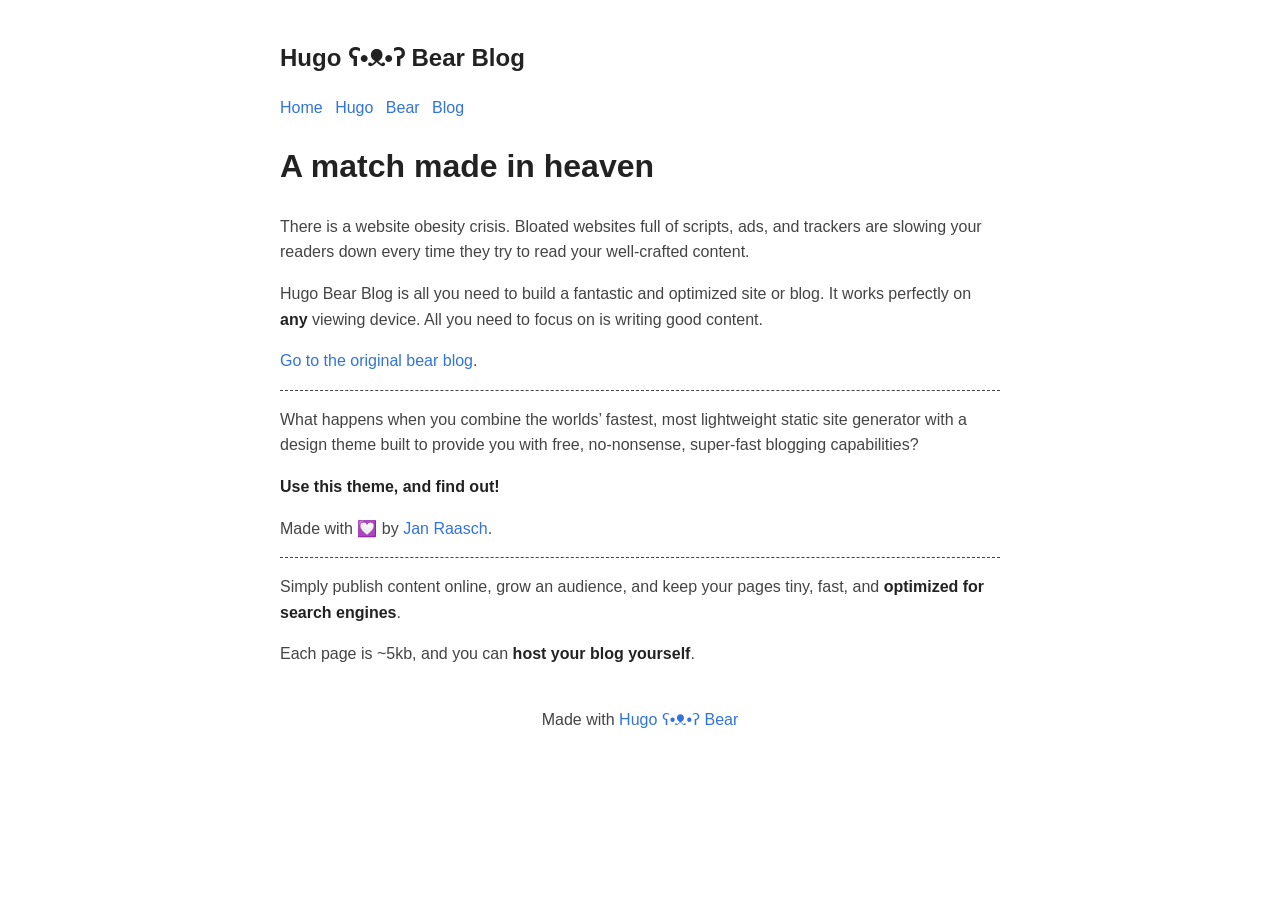
==== public/index.html @ 9f9bbf8c "Migrate to hugo bearblog" ====
<!DOCTYPE html>
<html lang="en-US">

<head>
	<meta name="generator" content="Hugo 0.161.1"><script src="/livereload.js?mindelay=10&amp;v=2&amp;port=1313&amp;path=livereload" data-no-instant defer></script>
  <meta http-equiv="X-Clacks-Overhead" content="GNU Terry Pratchett" />
  <meta charset="utf-8">
  <meta name="viewport" content="width=device-width, initial-scale=1.0" />
<link rel="shortcut icon" href="http://localhost:1313/images/favicon.png" />
<title>Home | Hugo ʕ•ᴥ•ʔ Bear Blog</title>
<meta name="title" content="Home" />
<meta name="description" content="Hugo &#43; Bear = :heart:" />
<meta name="keywords" content="markdown,syntax," />


<meta property="og:url" content="http://localhost:1313/">
  <meta property="og:site_name" content="Hugo ʕ•ᴥ•ʔ Bear Blog">
  <meta property="og:title" content="Home">
  <meta property="og:description" content="A match made in heaven There is a website obesity crisis. Bloated websites full of scripts, ads, and trackers are slowing your readers down every time they try to read your well-crafted content.
Hugo Bear Blog is all you need to build a fantastic and optimized site or blog. It works perfectly on any viewing device. All you need to focus on is writing good content.
Go to the original bear blog.">
  <meta property="og:locale" content="en_US">
  <meta property="og:type" content="website">
    <meta property="og:image" content="http://localhost:1313/images/share.png">




  <meta name="twitter:card" content="summary_large_image">
  <meta name="twitter:image" content="http://localhost:1313/images/share.png">
  <meta name="twitter:title" content="Home">
  <meta name="twitter:description" content="A match made in heaven There is a website obesity crisis. Bloated websites full of scripts, ads, and trackers are slowing your readers down every time they try to read your well-crafted content.
Hugo Bear Blog is all you need to build a fantastic and optimized site or blog. It works perfectly on any viewing device. All you need to focus on is writing good content.
Go to the original bear blog.">




  <meta itemprop="name" content="Home">
  <meta itemprop="description" content="A match made in heaven There is a website obesity crisis. Bloated websites full of scripts, ads, and trackers are slowing your readers down every time they try to read your well-crafted content.
Hugo Bear Blog is all you need to build a fantastic and optimized site or blog. It works perfectly on any viewing device. All you need to focus on is writing good content.
Go to the original bear blog.">
  <meta itemprop="datePublished" content="2020-01-03T00:00:00+00:00">
  <meta itemprop="dateModified" content="2020-01-03T00:00:00+00:00">
  <meta itemprop="wordCount" content="140">
  <meta itemprop="image" content="http://localhost:1313/images/share.png">
<meta name="referrer" content="no-referrer-when-downgrade" />

  <link rel="alternate" type="application/rss+xml" href="http://localhost:1313/index.xml" title="Hugo ʕ•ᴥ•ʔ Bear Blog" />
  <style>
  :root {
    --width: 720px;
    --font-main: Verdana, sans-serif;
    --font-secondary: Verdana, sans-serif;
    --font-scale: 1em;
    --background-color: #fff;
    --heading-color: #222;
    --text-color: #444;
    --link-color: #3273dc;
    --visited-color: #8b6fcb;
    --blockquote-color: #222;
  }

  @media (prefers-color-scheme: dark) {
    :root {
      --background-color: #01242e;
      --heading-color: #eee;
      --text-color: #ddd;
      --link-color: #8cc2dd;
      --visited-color: #8b6fcb;
      --blockquote-color: #ccc;
    }
  }

  body {
    font-family: var(--font-secondary);
    font-size: var(--font-scale);
    margin: auto;
    padding: 20px;
    max-width: var(--width);
    text-align: left;
    background-color: var(--background-color);
    word-wrap: break-word;
    overflow-wrap: break-word;
    line-height: 1.5;
    color: var(--text-color);
  }

  h1,
  h2,
  h3,
  h4,
  h5,
  h6 {
    font-family: var(--font-main);
    color: var(--heading-color);
  }

  a {
    color: var(--link-color);
    cursor: pointer;
    text-decoration: none;
  }

  a:hover {
    text-decoration: underline;
  }

  nav a {
    margin-right: 8px;
  }

  strong,
  b {
    color: var(--heading-color);
  }

  button {
    margin: 0;
    cursor: pointer;
  }

  time {
    font-family: monospace;
    font-style: normal;
    font-size: 15px;
  }

  main {
    line-height: 1.6;
  }

  table {
    width: 100%;
  }

  hr {
    border: 0;
    border-top: 1px dashed;
  }

  img {
    max-width: 100%;
  }

  code {
    font-family: monospace;
    padding: 2px;
    border-radius: 3px;
  }

  blockquote {
    border-left: 1px solid #999;
    color: var(--blockquote-color);
    padding-left: 20px;
    font-style: italic;
  }

  footer {
    padding: 25px 0;
    text-align: center;
  }

  .title:hover {
    text-decoration: none;
  }

  .title h1 {
    font-size: 1.5em;
  }

  .inline {
    width: auto !important;
  }

  .highlight,
  .code {
    border-radius: 3px;
    margin-block-start: 1em;
    margin-block-end: 1em;
    overflow-x: auto;
  }

  .highlight pre,
  .code pre {
    min-width: 100%;
    width: max-content;
  }

   
  ul.blog-posts {
    list-style-type: none;
    padding: unset;
  }

  ul.blog-posts li {
    display: flex;
  }

  ul.blog-posts li span {
    flex: 0 0 130px;
  }

  ul.blog-posts li a:visited {
    color: var(--visited-color);
  }

</style>

</head>

<body>
  <header><a href="/" class="title">
  <h2>Hugo ʕ•ᴥ•ʔ Bear Blog</h2>
</a>
<nav>
<a href="/">Home</a>

<a href="/hugo/">Hugo</a>

<a href="/bear/">Bear</a>

<a href="/blog/">Blog</a>

</nav>
</header>
  <main>
<h1 id="a-match-made-in-heaven">A match made in heaven</h1>
<p>There is a website obesity crisis. Bloated websites full of scripts, ads, and trackers are slowing your readers down every time they try to read your well-crafted content.</p>
<p>Hugo Bear Blog is all you need to build a fantastic and optimized site or blog. It works perfectly on <strong>any</strong> viewing device. All you need to focus on is writing good content.</p>
<p><a href="https://bearblog.dev/">Go to the original bear blog</a>.</p>
<hr>
<p>What happens when you combine the worlds&rsquo; fastest, most lightweight static site generator with a design theme built to provide you with free, no-nonsense, super-fast blogging capabilities?</p>
<p><strong>Use this theme, and find out!</strong></p>
<p>Made with 💟 by <a href="https://www.janraasch.com">Jan Raasch</a>.</p>
<hr>
<p>Simply publish content online, grow an audience, and keep your pages tiny, fast, and <strong>optimized for search engines</strong>.</p>
<p>Each page is ~5kb, and you can <strong>host your blog yourself</strong>.</p>


  </main>
  <footer>Made with <a href="https://github.com/janraasch/hugo-bearblog/">Hugo ʕ•ᴥ•ʔ Bear</a>
</footer>

  
</body>

</html>
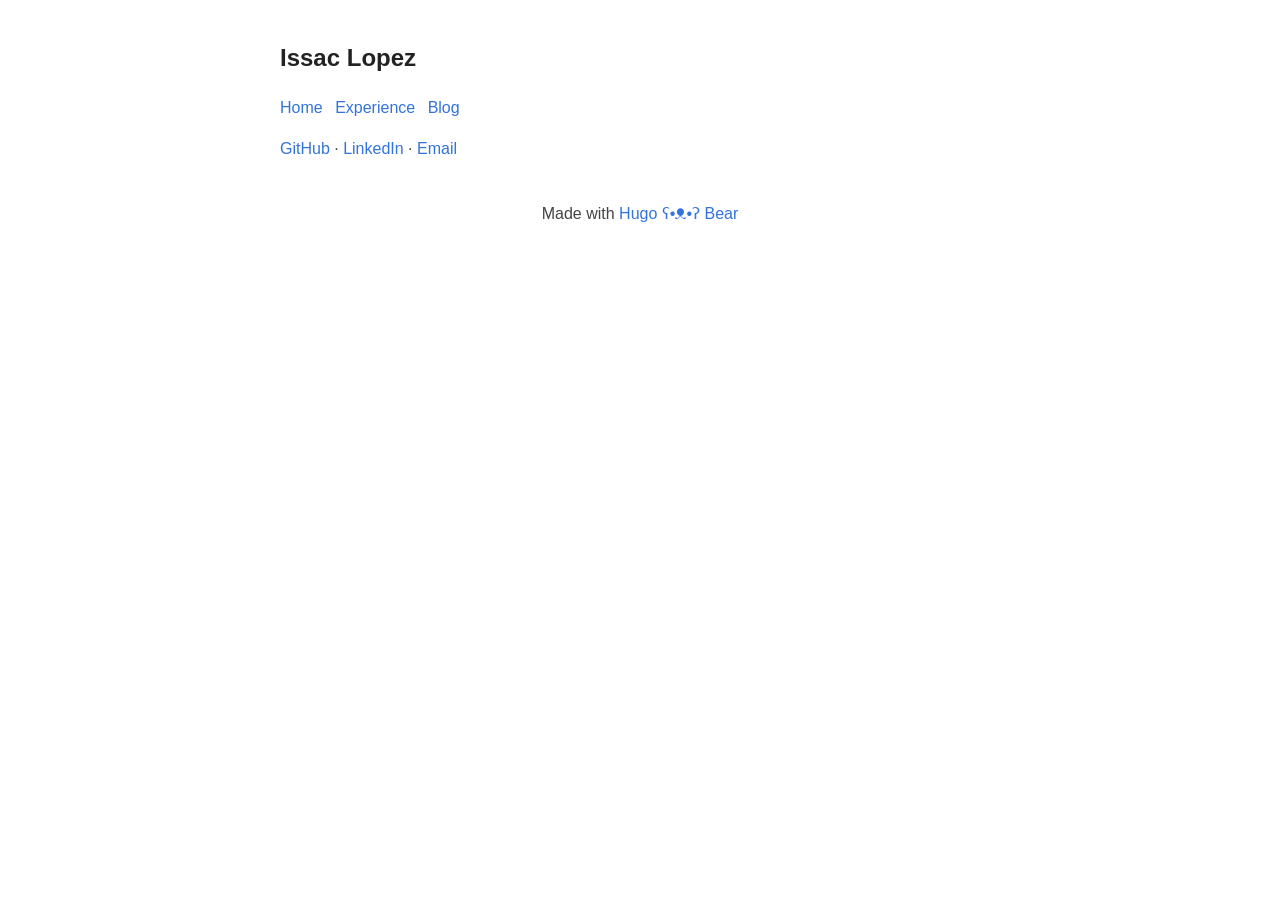
==== commit 50aa4045: "more housekeeping; add external links; add new page" ====
--- a/public/index.html
+++ b/public/index.html
@@ -6,19 +6,17 @@
   <meta http-equiv="X-Clacks-Overhead" content="GNU Terry Pratchett" />
   <meta charset="utf-8">
   <meta name="viewport" content="width=device-width, initial-scale=1.0" />
-<link rel="shortcut icon" href="http://localhost:1313/images/favicon.png" />
-<title>Home | Hugo ʕ•ᴥ•ʔ Bear Blog</title>
+<link rel="shortcut icon" href="http://localhost:1313/favicon.svg" />
+<title>Home | Issac Lopez</title>
 <meta name="title" content="Home" />
-<meta name="description" content="Hugo &#43; Bear = :heart:" />
-<meta name="keywords" content="markdown,syntax," />
+<meta name="description" content="Software Engineer. Writing about tech, ideas, and whatever else." />
+<meta name="keywords" content="" />
 
 
 <meta property="og:url" content="http://localhost:1313/">
-  <meta property="og:site_name" content="Hugo ʕ•ᴥ•ʔ Bear Blog">
+  <meta property="og:site_name" content="Issac Lopez">
   <meta property="og:title" content="Home">
-  <meta property="og:description" content="A match made in heaven There is a website obesity crisis. Bloated websites full of scripts, ads, and trackers are slowing your readers down every time they try to read your well-crafted content.
-Hugo Bear Blog is all you need to build a fantastic and optimized site or blog. It works perfectly on any viewing device. All you need to focus on is writing good content.
-Go to the original bear blog.">
+  <meta property="og:description" content="GitHub · LinkedIn · Email">
   <meta property="og:locale" content="en_US">
   <meta property="og:type" content="website">
     <meta property="og:image" content="http://localhost:1313/images/share.png">
@@ -29,24 +27,18 @@
   <meta name="twitter:card" content="summary_large_image">
   <meta name="twitter:image" content="http://localhost:1313/images/share.png">
   <meta name="twitter:title" content="Home">
-  <meta name="twitter:description" content="A match made in heaven There is a website obesity crisis. Bloated websites full of scripts, ads, and trackers are slowing your readers down every time they try to read your well-crafted content.
-Hugo Bear Blog is all you need to build a fantastic and optimized site or blog. It works perfectly on any viewing device. All you need to focus on is writing good content.
-Go to the original bear blog.">
+  <meta name="twitter:description" content="GitHub · LinkedIn · Email">
 
 
 
 
   <meta itemprop="name" content="Home">
-  <meta itemprop="description" content="A match made in heaven There is a website obesity crisis. Bloated websites full of scripts, ads, and trackers are slowing your readers down every time they try to read your well-crafted content.
-Hugo Bear Blog is all you need to build a fantastic and optimized site or blog. It works perfectly on any viewing device. All you need to focus on is writing good content.
-Go to the original bear blog.">
-  <meta itemprop="datePublished" content="2020-01-03T00:00:00+00:00">
-  <meta itemprop="dateModified" content="2020-01-03T00:00:00+00:00">
-  <meta itemprop="wordCount" content="140">
+  <meta itemprop="description" content="GitHub · LinkedIn · Email">
+  <meta itemprop="wordCount" content="5">
   <meta itemprop="image" content="http://localhost:1313/images/share.png">
 <meta name="referrer" content="no-referrer-when-downgrade" />
 
-  <link rel="alternate" type="application/rss+xml" href="http://localhost:1313/index.xml" title="Hugo ʕ•ᴥ•ʔ Bear Blog" />
+  <link rel="alternate" type="application/rss+xml" href="http://localhost:1313/index.xml" title="Issac Lopez" />
   <style>
   :root {
     --width: 720px;
@@ -211,31 +203,21 @@
 
 <body>
   <header><a href="/" class="title">
-  <h2>Hugo ʕ•ᴥ•ʔ Bear Blog</h2>
+  <h2>Issac Lopez</h2>
 </a>
 <nav>
 <a href="/">Home</a>
 
-<a href="/hugo/">Hugo</a>
-
-<a href="/bear/">Bear</a>
+<a href="/experience/">Experience</a>
 
 <a href="/blog/">Blog</a>
 
 </nav>
 </header>
   <main>
-<h1 id="a-match-made-in-heaven">A match made in heaven</h1>
-<p>There is a website obesity crisis. Bloated websites full of scripts, ads, and trackers are slowing your readers down every time they try to read your well-crafted content.</p>
-<p>Hugo Bear Blog is all you need to build a fantastic and optimized site or blog. It works perfectly on <strong>any</strong> viewing device. All you need to focus on is writing good content.</p>
-<p><a href="https://bearblog.dev/">Go to the original bear blog</a>.</p>
-<hr>
-<p>What happens when you combine the worlds&rsquo; fastest, most lightweight static site generator with a design theme built to provide you with free, no-nonsense, super-fast blogging capabilities?</p>
-<p><strong>Use this theme, and find out!</strong></p>
-<p>Made with 💟 by <a href="https://www.janraasch.com">Jan Raasch</a>.</p>
-<hr>
-<p>Simply publish content online, grow an audience, and keep your pages tiny, fast, and <strong>optimized for search engines</strong>.</p>
-<p>Each page is ~5kb, and you can <strong>host your blog yourself</strong>.</p>
+<p><a href="https://github.com/Issac-Lopez" target="_blank" rel="noopener noreferrer">GitHub</a>
+ · <a href="https://www.linkedin.com/in/issac-lopez/" target="_blank" rel="noopener noreferrer">LinkedIn</a>
+ · <a href="mailto:lopezissaca@gmail.com">Email</a></p>
 
 
   </main>
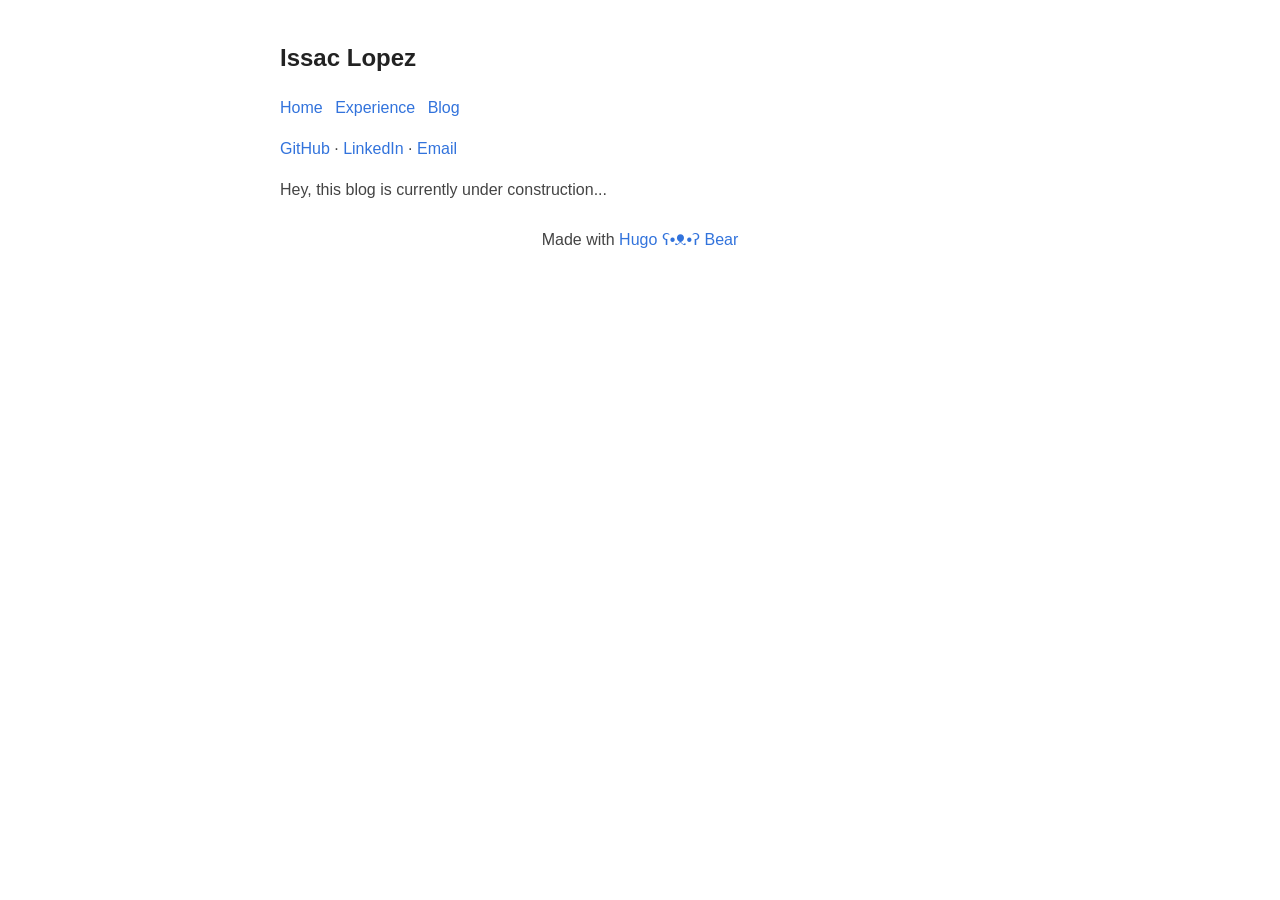
==== commit 74fac67b: "message" ====
--- a/public/index.html
+++ b/public/index.html
@@ -218,6 +218,7 @@
 <p><a href="https://github.com/Issac-Lopez" target="_blank" rel="noopener noreferrer">GitHub</a>
  · <a href="https://www.linkedin.com/in/issac-lopez/" target="_blank" rel="noopener noreferrer">LinkedIn</a>
  · <a href="mailto:lopezissaca@gmail.com">Email</a></p>
+ Hey, this blog is currently under construction...
 
 
   </main>
